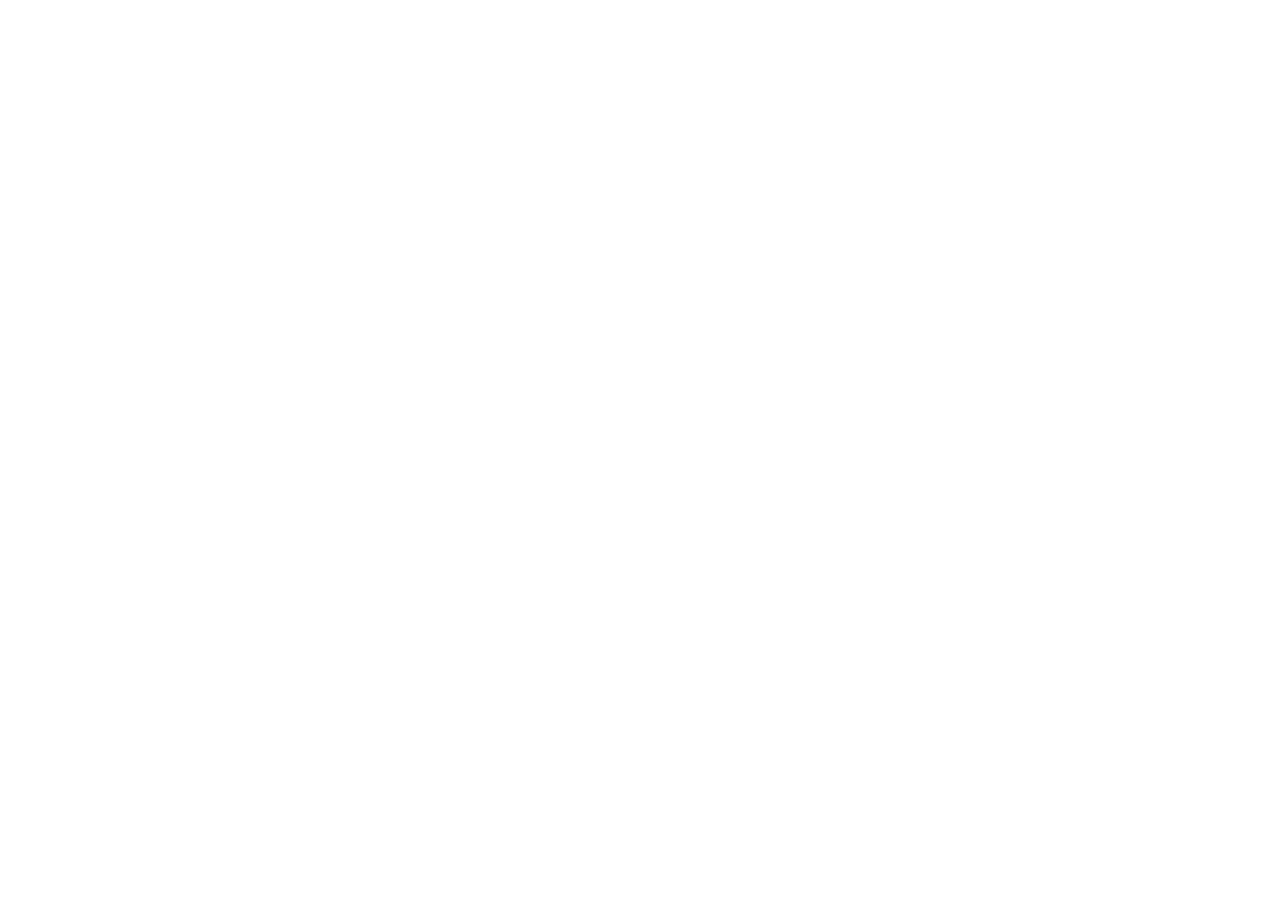
==== lessons about js/lesson12/index.html @ 528d2535 "Створив купу змінних поки не вимкнули світло." ====
<!DOCTYPE html>
<html lang="en">
<head>
    <meta charset="UTF-8">
    <title>Title</title>
</head>
<body>

<style>
    .wrapper {
        display: block;
        border: solid;
        margin: 5px;
    }

</style>

<script>
    let url = new URL('https://jsonplaceholder.typicode.com/users');


    let arrUsers = [];
fetch(url)
    .then(value => value.json())
    .then(value => {
        value.forEach(element => arrUsers.push(element));
        /*for (const element of value) {
            arrUsers.push(element);
            //let a = document.createElement('a');
            //a.innerText = 'showUser' + element.id;
            //a.href = 'user-details.html?data=' + JSON.stringify(element);
            //document.body.appendChild(a);
            //console.log(a);
        }*/
        for (const user of arrUsers) {
            let wrapper = document.createElement('div');
            wrapper.classList.add('wrapper');
            let userId = document.createElement('div');
            let userName = document.createElement('div');
            userId.innerText = `id: ${user['id']}`;
            userName.innerText = `name: ${user['name']}`;
            document.body.appendChild(wrapper);

            let a = document.createElement('a');
            a.innerText = 'showUser';
            a.href = 'user-details.html?info=' + JSON.stringify(user);
            wrapper.append(userId, userName, a);

            /*for (const key in user) {
                let div = document.createElement('div');
                div.innerText = `${key}: ${user[key]}`;
                wrapper.append(div);
            }*/

            //div.innerText = user['id'];



        }
    });



</script>



</body>
</html>
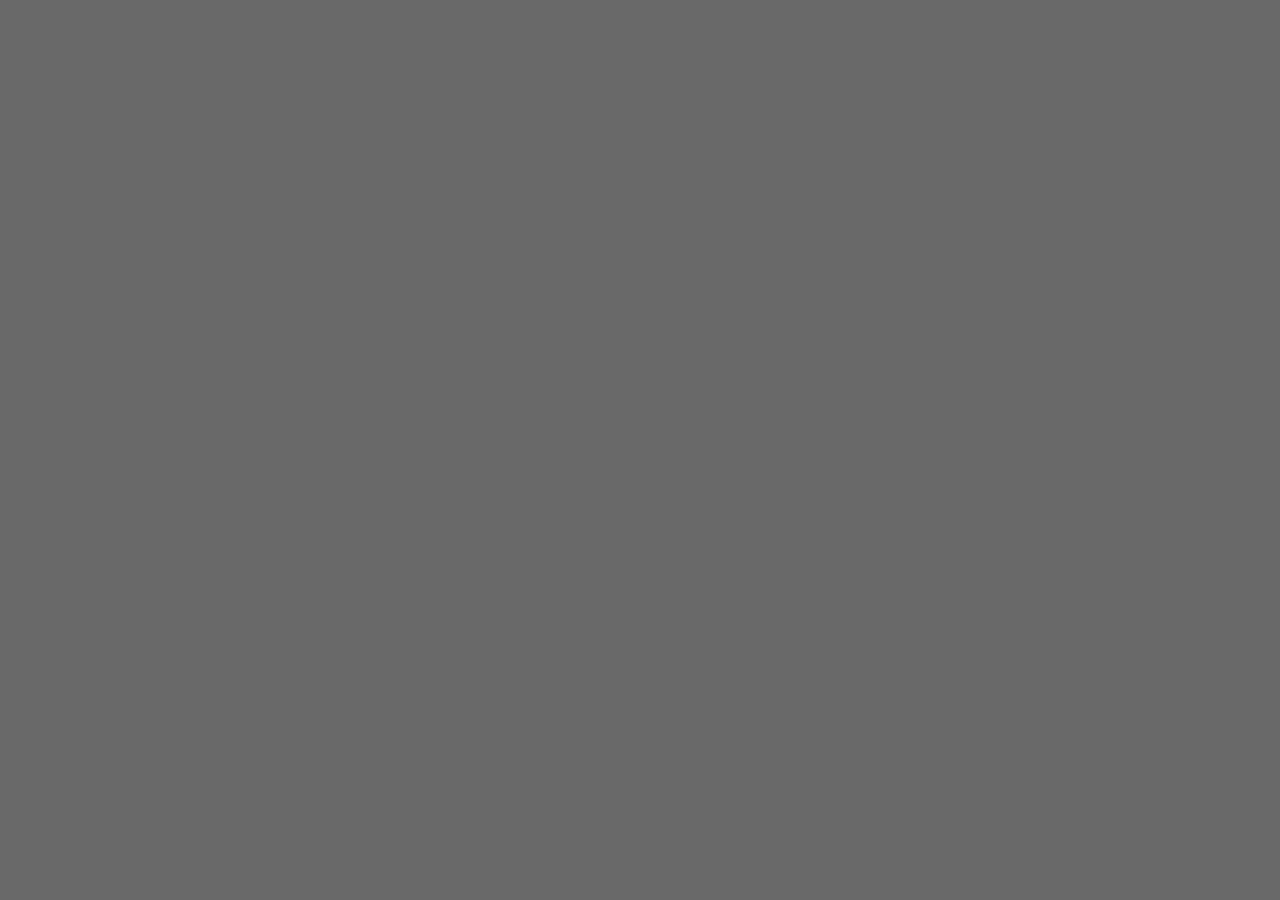
==== commit bf5004b2: "Створив купу змінних поки не вимкнули світло." ====
--- a/lessons about js/lesson12/index.html
+++ b/lessons about js/lesson12/index.html
@@ -7,55 +7,75 @@
 <body>
 
 <style>
+
+    body{
+        margin: 0px;
+        position: fixed;
+        width: 100%;
+        height: 100%;
+        top: 0;
+        left: 0;
+    }
+    .bigBlock{
+
+        display: flex;
+        flex-wrap: wrap;
+        justify-content: center;
+        background: dimgray;
+        position: fixed;
+        width: 100%;
+        height: 100%;
+
+    }
+
+
+
     .wrapper {
-        display: block;
+        color: black;
+        background: blanchedalmond;
+        width: 20%;
+        margin: 8px 9%;
+        height: 100px;
+        flex-direction: column;
         border: solid;
-        margin: 5px;
+        border-radius: 6px;
+
+        align-items: center;
+        justify-content: space-evenly;
+        display: flex;
     }
 
 </style>
 
 <script>
-    let url = new URL('https://jsonplaceholder.typicode.com/users');
 
 
-    let arrUsers = [];
+    let url = new URL('https://jsonplaceholder.typicode.com/users');
+    let bigBlock = document.createElement('div');
+    bigBlock.classList.add('bigBlock');
+    document.body.appendChild(bigBlock);
+
 fetch(url)
     .then(value => value.json())
     .then(value => {
-        value.forEach(element => arrUsers.push(element));
-        /*for (const element of value) {
-            arrUsers.push(element);
-            //let a = document.createElement('a');
-            //a.innerText = 'showUser' + element.id;
-            //a.href = 'user-details.html?data=' + JSON.stringify(element);
-            //document.body.appendChild(a);
-            //console.log(a);
-        }*/
-        for (const user of arrUsers) {
+        for (const user of value) {
             let wrapper = document.createElement('div');
             wrapper.classList.add('wrapper');
+            bigBlock.append(wrapper);
+
             let userId = document.createElement('div');
+            userId.classList.add('userId');
+            userId.innerText = `id: ${user['id']}`;
+
             let userName = document.createElement('div');
-            userId.innerText = `id: ${user['id']}`;
+            userName.classList.add('userName');
             userName.innerText = `name: ${user['name']}`;
-            document.body.appendChild(wrapper);
 
             let a = document.createElement('a');
+            a.classList.add('showUser');
             a.innerText = 'showUser';
             a.href = 'user-details.html?info=' + JSON.stringify(user);
             wrapper.append(userId, userName, a);
-
-            /*for (const key in user) {
-                let div = document.createElement('div');
-                div.innerText = `${key}: ${user[key]}`;
-                wrapper.append(div);
-            }*/
-
-            //div.innerText = user['id'];
-
-
-
         }
     });
 
